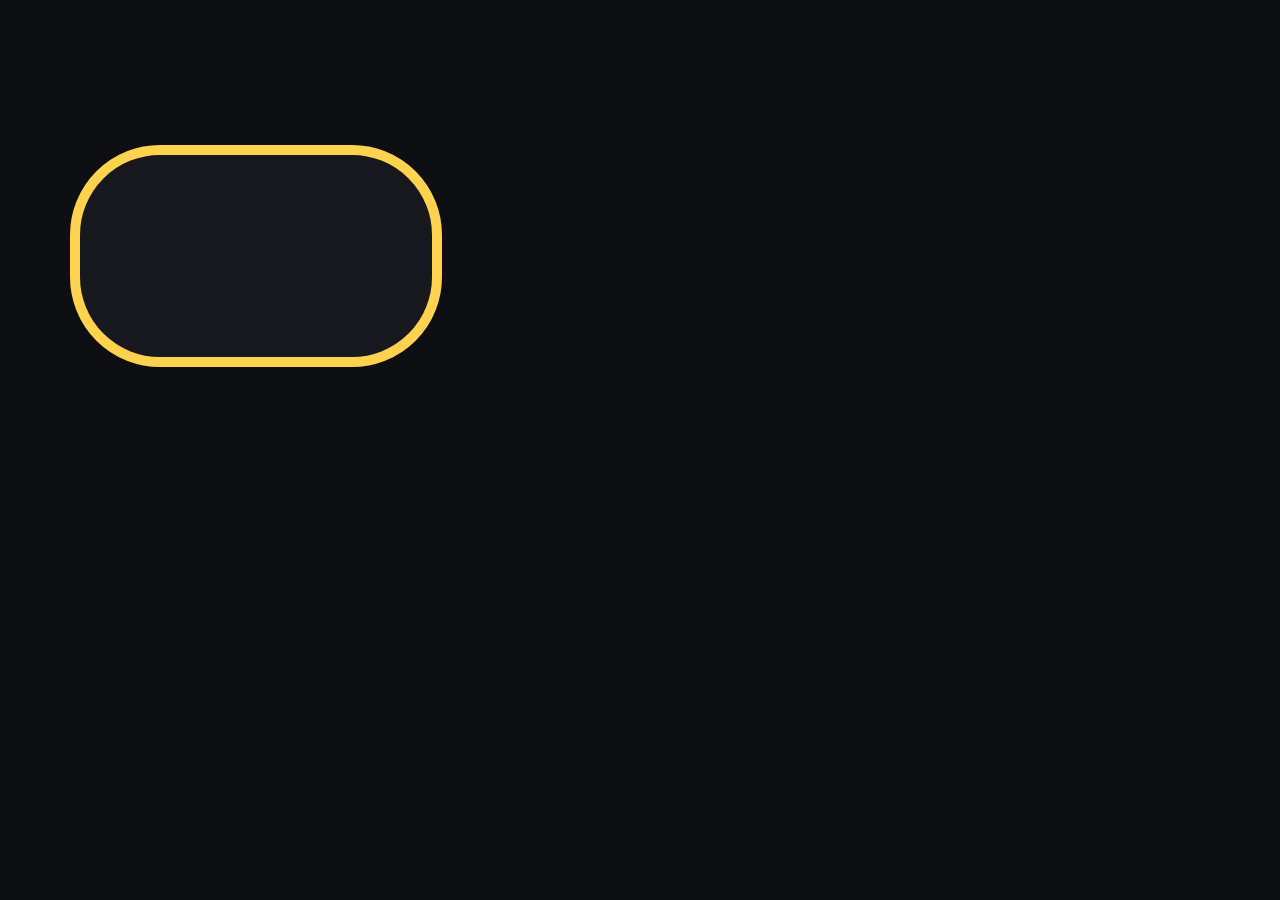
==== docs/dev/icon.html @ 500f2fcc "希望峰学园 v1.0: 像素黑白熊养成+跟课学习(语数英五上)+可编辑课表+打卡" ====
<!DOCTYPE html>
<html><head><meta charset="UTF-8"><style>
  html,body{margin:0;padding:0;background:#0E0F13}
  #wrap{width:512px;height:512px;display:flex;align-items:center;justify-content:center;background:#0E0F13}
  #inner{border:10px solid #FFD24D;border-radius:90px;background:#17191F;display:flex;align-items:center;justify-content:center;padding:26px}
  canvas{image-rendering:pixelated}
</style></head><body>
<div id="wrap"><div id="inner"><canvas id="c"></canvas></div></div>
<script src="pet.js"></script>
<script>MonokumaPet.draw(document.getElementById('c'), { frame: 'stand', skin: 'classic', scale: 22 });</script>
</body></html>
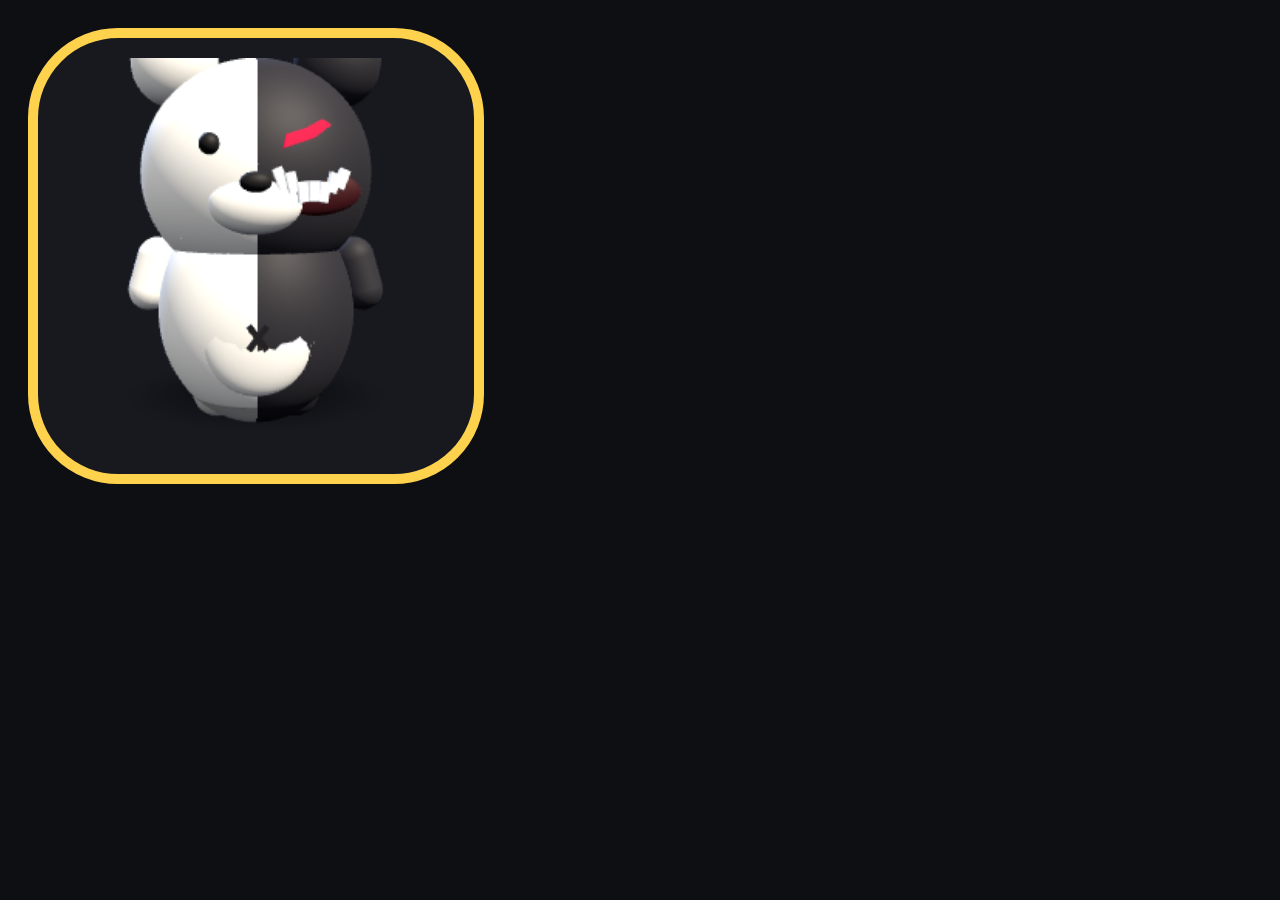
==== commit 32f9ed07: "v2: 像素黑白熊升级为3D立体版(Three.js程序化建模,shader半白半黑,9姿态9皮肤)" ====
--- a/docs/dev/icon.html
+++ b/docs/dev/icon.html
@@ -2,10 +2,11 @@
 <html><head><meta charset="UTF-8"><style>
   html,body{margin:0;padding:0;background:#0E0F13}
   #wrap{width:512px;height:512px;display:flex;align-items:center;justify-content:center;background:#0E0F13}
-  #inner{border:10px solid #FFD24D;border-radius:90px;background:#17191F;display:flex;align-items:center;justify-content:center;padding:26px}
-  canvas{image-rendering:pixelated}
+  #inner{border:10px solid #FFD24D;border-radius:90px;background:#17191F;display:flex;align-items:center;justify-content:center;padding:20px;overflow:hidden}
+  canvas{display:block}
 </style></head><body>
 <div id="wrap"><div id="inner"><canvas id="c"></canvas></div></div>
-<script src="pet.js"></script>
-<script>MonokumaPet.draw(document.getElementById('c'), { frame: 'stand', skin: 'classic', scale: 22 });</script>
+<script src="../../three.min.js"></script>
+<script src="../../pet3d.js"></script>
+<script>MonokumaPet.draw(document.getElementById('c'), { frame: 'stand', skin: 'classic', scale: 11 });</script>
 </body></html>
